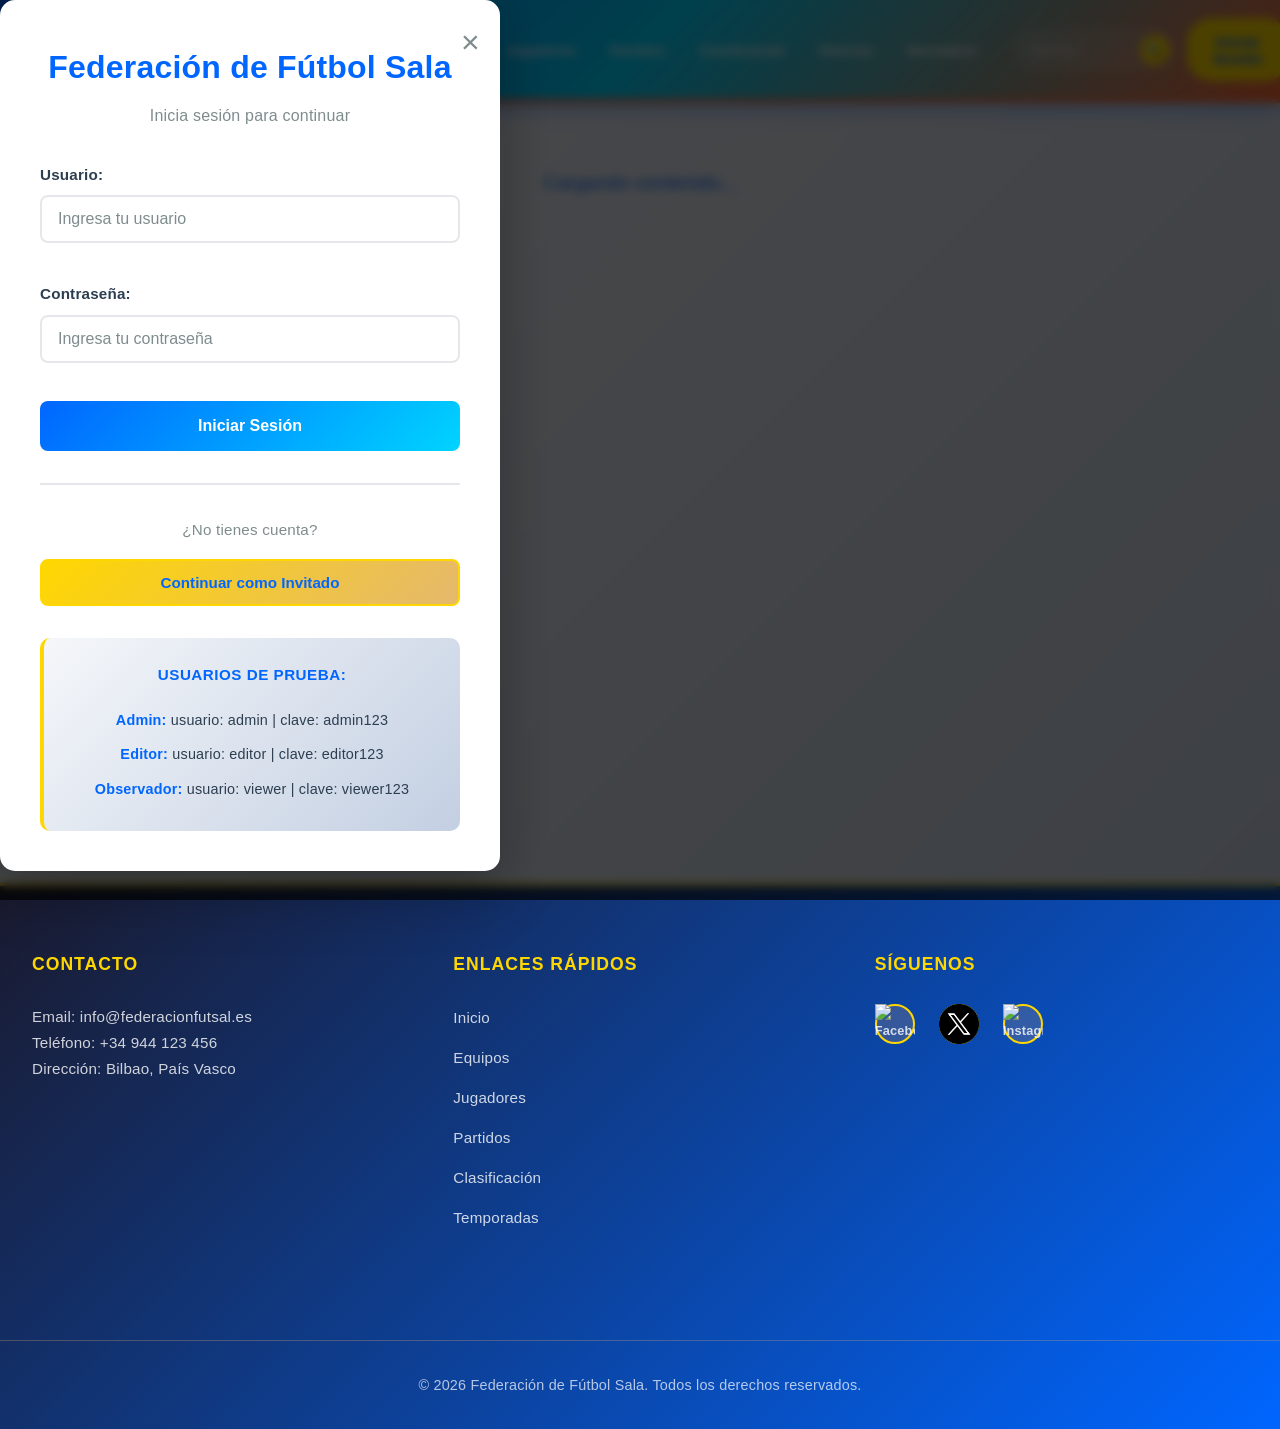
==== index.html @ 06aa0453 "Commit inicial" ====
<!DOCTYPE html>
<html lang="es">
<head>
    <meta charset="UTF-8">
    <meta name="viewport" content="width=device-width, initial-scale=1.0">
    <title>Federación de Fútbol Sala - Inicio</title>
    <link rel="stylesheet" href="css/styles.css">
    <link rel="shortcut icon" href="/logos/16891838-a25e-423f-b63e-de1f90c9bc01.png" type="image/x-icon">
    <script src="https://cdnjs.cloudflare.com/ajax/libs/jquery/3.6.0/jquery.min.js"></script>
    <script src="js/auth.js"></script>
</head>
<body>
    <header id="main-header">
        <div class="header-container">
            <div class="logo-left">
                <img src="logos/16891838-a25e-423f-b63e-de1f90c9bc01.png" alt="Logo LNFS" class="lnfs-logo">
            </div>
            <div class="titulo-header">
                <h1>Federación FÚTSAL</h1>
            </div>
            <nav id="main-nav">
                <ul>
                    <li><a href="#" data-page="home" class="nav-link active">Inicio</a></li>
                    <li><a href="#" data-page="equipos" class="nav-link">Equipos</a></li>
                    <li><a href="#" data-page="jugadores" class="nav-link">Jugadores</a></li>
                    <li><a href="#" data-page="partidos" class="nav-link">Partidos</a></li>
                    <li><a href="#" data-page="clasificacion" class="nav-link">Clasificación</a></li>
                    <li><a href="#" data-page="noticias" class="nav-link">Noticias</a></li>
                    <li><a href="#" data-page="normativa" class="nav-link">Normativa</a></li>
                </ul>
            </nav>
            
            <!-- Barra de búsqueda -->
            <div class="search-bar">
                <input type="text" placeholder="Buscar..." id="search-input">
                <button type="button" id="search-btn">🔍</button>
            </div>

            <!-- Dropdown de usuario y sesión -->
            <div class="user-dropdown" id="user-dropdown" style="display: none;">
                <button type="button" class="user-dropdown-toggle" id="user-dropdown-toggle">
                    <span class="user-icon">👤</span>
                    <span class="user-name-header" id="user-name-header"></span>
                    <span class="dropdown-arrow">▼</span>
                </button>
                <div class="user-dropdown-menu" id="user-dropdown-menu">
                    <div class="dropdown-user-info">
                        <div class="user-name-dropdown" id="user-name-dropdown"></div>
                        <div class="user-role-dropdown" id="user-role-dropdown"></div>
                        <div class="current-season-dropdown" id="current-season-dropdown"></div>
                    </div>
                    <div class="dropdown-divider"></div>
                    <button type="button" class="dropdown-option" id="change-user-btn">
                        <span class="option-icon">🔄</span> Cambiar Usuario
                    </button>
                    <button type="button" class="dropdown-option logout-option" id="logout-btn">
                        <span class="option-icon">🚪</span> Cerrar Sesión
                    </button>
                </div>
            </div>

            <!-- Botón de Login si no hay sesión -->
            <button type="button" class="login-btn" id="login-btn-header" style="display: none;">
                Iniciar Sesión
            </button>
            
            <!-- Botón del menú móvil (hamburguesa) -->
            <button class="mobile-menu-btn" id="mobile-menu-toggle">
                <span></span>
                <span></span>
                <span></span>
            </button>
        </div>
    </header>

    <!-- Modal de Login -->
    <div id="login-modal" class="modal">
        <div class="modal-content login-modal-content">
            <span class="close-modal" id="close-login">&times;</span>
            <div class="login-container">
                <div class="login-header">
                    <h2>Federación de Fútbol Sala</h2>
                    <p>Inicia sesión para continuar</p>
                </div>

                <!-- Formulario de Login -->
                <form id="login-form" class="login-form">
                    <div class="form-group">
                        <label for="username">Usuario:</label>
                        <input type="text" id="username" name="username" required placeholder="Ingresa tu usuario">
                    </div>

                    <div class="form-group">
                        <label for="password">Contraseña:</label>
                        <input type="password" id="password" name="password" required placeholder="Ingresa tu contraseña">
                    </div>

                    <button type="submit" class="btn-login-submit">Iniciar Sesión</button>
                </form>

                <!-- Botón de Invitado -->
                <div class="guest-section">
                    <p>¿No tienes cuenta?</p>
                    <button type="button" class="btn-guest" id="btn-guest">Continuar como Invitado</button>
                </div>

                <!-- Información de usuarios de prueba -->
                <div class="demo-info">
                    <h4>Usuarios de Prueba:</h4>
                    <ul>
                        <li><strong>Admin:</strong> usuario: admin | clave: admin123</li>
                        <li><strong>Editor:</strong> usuario: editor | clave: editor123</li>
                        <li><strong>Observador:</strong> usuario: viewer | clave: viewer123</li>
                    </ul>
                </div>
            </div>
        </div>
    </div>

    <!-- Modal de resultados de búsqueda -->
    <div id="search-modal" class="modal">
        <div class="modal-content search-results-modal">
            <span class="close-modal">&times;</span>
            <h2>Resultados de búsqueda</h2>
            <div id="search-results"></div>
        </div>
    </div>

    <!-- Contenedor principal donde se carga el contenido dinámico -->
    <main id="content-area">
        <div class="loading">Cargando contenido...</div>
    </main>

    <!-- Botón para volver a arriba -->
    <button id="back-to-top" class="back-to-top" title="Volver arriba">
        ↑
    </button>
    <footer id="main-footer">
        <div class="footer-container">
            <div class="footer-section">
                <h3>Contacto</h3>
                <p>Email: info@federacionfutsal.es</p>
                <p>Teléfono: +34 944 123 456</p>
                <p>Dirección: Bilbao, País Vasco</p>
            </div>
            <div class="footer-section">
                <h3>Enlaces Rápidos</h3>
                <ul>
                    <li><a href="#" data-page="home" class="footer-link">Inicio</a></li>
                    <li><a href="#" data-page="equipos" class="footer-link">Equipos</a></li>
                    <li><a href="#" data-page="jugadores" class="footer-link">Jugadores</a></li>
                    <li><a href="#" data-page="partidos" class="footer-link">Partidos</a></li>
                    <li><a href="#" data-page="clasificacion" class="footer-link">Clasificación</a></li>
                    <li><a href="#" data-page="temporadas" class="footer-link">Temporadas</a></li>
                </ul>
            </div>
            <div class="footer-section">
                <h3>Síguenos</h3>
                <div class="social-links">
                    <a href="https://facebook.com" target="_blank" aria-label="Facebook"><img src="logos/facebook-logo.png" alt="Facebook"></a>
                    <a href="https://twitter.com" target="_blank" aria-label="Twitter"><img src="logos/1707222563twitter-logo-png.png" alt="Twitter"></a>
                    <a href="https://www.instagram.com/" target="_blank" aria-label="Instagram"><img src="logos/R.png" alt="Instagram"></a>
                </div>
            </div>
        </div>
        <div class="footer-bottom">
            <p>&copy; 2026 Federación de Fútbol Sala. Todos los derechos reservados.</p>
        </div>
    </footer>
    <script src="js/main.js"></script>
</body>
</html>
---- css/styles.css ----
﻿/* ==========================================================================
   ESTILOS PRINCIPALES - FEDERACION DE FUTBOL SALA
   Archivo CSS con diseño responsive usando Grid, Flexbox y variables CSS
   ========================================================================== */

/* Botones de estado para partidos - usamos !important para sobreescribir estilos inline */
.btn-proximo {
    cursor: pointer;
    background: #007bff !important;
    color: #fff !important;
    border: none;
    border-radius: 20px;
    padding: 0.2em 1em;
    font-size: 1em;
    font-weight: 500;
    box-shadow: 0 1px 4px rgba(0,123,255,0.18);
    transition: background 0.18s, box-shadow 0.18s, transform 0.09s;
    outline: none;
}
.btn-proximo:hover, .btn-proximo:focus {
    background: #0056b3 !important;
    box-shadow: 0 2px 8px rgba(0,123,255,0.28);
    transform: scale(1.04);
}
.btn-finalizado {
    cursor: pointer;
    background: #28a745;
    color: #fff;
    border: none;
    border-radius: 20px;
    padding: 0.2em 1em;
    font-size: 1em;
    font-weight: 500;
    box-shadow: 0 1px 4px rgba(40,167,69,0.18);
    transition: background 0.18s, box-shadow 0.18s, transform 0.09s;
    outline: none;
}
.btn-finalizado:hover, .btn-finalizado:focus {
    background: #218838;
    box-shadow: 0 2px 8px rgba(40,167,69,0.28);
    transform: scale(1.04);
}
/* Estilos para Partidos */
.matches-list { 
    max-width: 900px; 
    margin: 0 auto; 
}
.match-item { 
    border: 1px solid #e6e6e6; 
    padding: 1rem; 
    margin-bottom: 1rem; 
    border-radius: 6px; 
    background: white; 
    transition: all 0.3s ease; 
}
.match-item:hover { 
    box-shadow: 0 2px 8px rgba(10, 58, 82, 0.1); 
}
.match-teams { 
    display: flex; 
    align-items: center; 
    font-weight: 700; 
    gap: 1rem; 
}
.team-left { 
    flex: 1; 
    text-align: left; 
}
.team-right { 
    flex: 1; 
    text-align: right; 
}
.match-score { 
    width: 110px; 
    display: flex; 
    justify-content: center; 
    align-items: center; 
    gap: 8px; 
    font-size: 1.2rem; 
}
.match-score .score-number { 
    display: inline-block; 
    min-width: 30px; 
    text-align: center; 
}
.match-score .score-sep { 
    color: #999; 
}
.match-date { 
    color: #666; 
    margin-right: 0.5rem; 
}
.match-meta { 
    margin-top: 0.5rem; 
    color: #444; 
}
/* ===== RESET Y CONFIGURACION BASICA ===== */
/* Reset universal para que todos los navegadores partan del mismo punto */
* {
    margin: 0;
    padding: 0;
    box-sizing: border-box;
}

/* 
   Variables CSS (Custom Properties)
   Centralizamos aqui todos los colores y sombras para mantener consistencia
   Si queremos cambiar el tema, solo tocamos aqui
*/
:root {
    /* Colores principales de la marca - más vivos y vibrantes */
    --primary-color: #0066FF;
    --secondary-color: #00D4FF;
    --accent-color: #FF6B35;
    --success-color: #00E676;
    --danger-color: #FF1744;
    --warning-color: #FFC400;
    --dark-bg: #1a1a2e;
    --light-bg: linear-gradient(135deg, #f5f7fa 0%, #c3cfe2 100%);
    --text-dark: #2c3e50;
    --text-light: #ffffff;
    --text-muted: #7f8c8d;
    --card-bg: #ffffff;
    --border-color: #e5e7eb;
    --gold: #FFD700;
    --silver: #C0C0C0;
    --bronze: #CD7F32;
    
    /* Sombras predefinidas - de menor a mayor intensidad */
    --shadow: 0 1px 3px 0 rgba(0, 0, 0, 0.1), 0 1px 2px 0 rgba(0, 0, 0, 0.06);
    --shadow-md: 0 4px 6px -1px rgba(0, 0, 0, 0.1), 0 2px 4px -1px rgba(0, 0, 0, 0.06);
    --shadow-lg: 0 10px 15px -3px rgba(0, 0, 0, 0.1), 0 4px 6px -2px rgba(0, 0, 0, 0.05);
    --shadow-hover: 0 20px 25px -5px rgba(0, 0, 0, 0.12), 0 10px 10px -5px rgba(0, 0, 0, 0.06);
}

html {
    scroll-behavior: smooth;
}

body {
    font-family: 'Segoe UI', 'Roboto', 'Oxygen', 'Ubuntu', 'Cantarell', sans-serif;
    line-height: 1.7;
    color: var(--text-dark);
    background: linear-gradient(135deg, #f5f7fa 0%, #c3cfe2 100%);
    letter-spacing: 0.2px;
    -webkit-font-smoothing: antialiased;
    -moz-osx-font-smoothing: grayscale;
}

/* ===== ENCABEZADO ===== */
#main-header {
    background: linear-gradient(135deg, #0066FF 0%, #00D4FF 50%, #FF6B35 100%);
    color: var(--text-light);
    box-shadow: 0 4px 20px rgba(0, 102, 255, 0.4);
    position: sticky;
    top: 0;
    z-index: 1000;
    border-bottom: 4px solid var(--accent-color);
}

#main-nav{
    margin-left: auto;
}

.header-container {
    max-width: 1400px;
    margin: 0 auto;
    padding: 0.6rem 1.5rem;
    display: flex;
    justify-content: flex-start;
    align-items: center;
    gap: 0.8rem;
}

.logo-left {
    display: flex;
    align-items: center;
    flex-shrink: 0;
}

.lnfs-logo {
    height: 80px;
    width: auto;
    filter: drop-shadow(0 2px 4px rgba(0, 0, 0, 0.2));
}

.logo {
    display: flex;
    align-items: center;
    gap: 1rem;
    text-decoration: none;
    color: var(--text-light);
}

.logo img {
    height: 50px;
    width: auto;
    filter: drop-shadow(0 2px 4px rgba(0, 0, 0, 0.2));
}

.logo h1 {
    font-size: 1.3rem;
    font-weight: 700;
    letter-spacing: -0.5px;
    text-shadow: 0 2px 4px rgba(0, 0, 0, 0.2);
}

.titulo-header {
    display: flex;
    align-items: center;
    flex-shrink: 0;
    margin-right: 1rem;
}

.titulo-header h1 {
    font-size: 1.2rem;
    font-weight: 700;
    margin: 0;
    text-shadow: 0 2px 4px rgba(0, 0, 0, 0.2);
}

/* Navegación principal */
#main-nav ul {
    display: flex;
    list-style: none;
    gap: 0.3rem;
}

#main-nav a {
    color: var(--text-light);
    text-decoration: none;
    font-weight: 600;
    padding: 0.5rem 0.9rem;
    border-radius: 6px;
    transition: all 0.3s ease;
    position: relative;
    font-size: 0.85rem;
}

#main-nav a:hover,
#main-nav a.active {
    background-color: rgba(255, 255, 255, 0.15);
}

/* 
   Menu hamburguesa para moviles
   Por defecto esta oculto (display: none) y se muestra en responsive
   Cuando esta activo, las 3 lineas se transforman en una X
*/
.mobile-menu-btn {
    display: none;
    flex-direction: column;
    gap: 5px;
    background: none;
    border: none;
    cursor: pointer;
    padding: 8px;
}

.mobile-menu-btn span {
    width: 25px;
    height: 3px;
    background-color: var(--text-light);
    transition: all 0.3s ease;
    border-radius: 2px;
}

/* Animacion para convertir las 3 lineas en X cuando se activa */
.mobile-menu-btn.active span:nth-child(1) {
    transform: rotate(45deg) translate(8px, 8px);
}

.mobile-menu-btn.active span:nth-child(2) {
    opacity: 0;
}

.mobile-menu-btn.active span:nth-child(3) {
    transform: rotate(-45deg) translate(7px, -7px);
}

/* ===== CONTENIDO PRINCIPAL ===== */
#content-area {
    min-height: calc(100vh - 200px);
    max-width: 1400px;
    padding: 0 2rem;
    margin: 0 auto;
}

.loading {
    text-align: center;
    padding: 4rem;
    font-size: 1.2rem;
    color: var(--primary-color);
}

/* ===== TARJETAS===== */
.card {
    background-color: var(--card-bg);
    border-radius: 10px;
    box-shadow: var(--shadow-md);
    padding: 2rem;
    transition: all 0.3s cubic-bezier(0.4, 0, 0.2, 1);
    border: 1px solid var(--border-color);
    border-top: 4px solid var(--gold);
    position: relative;
    overflow: hidden;
}

.card::before {
    content: '';
    position: absolute;
    top: 0;
    left: 0;
    width: 100%;
    height: 100%;
    background: linear-gradient(135deg, rgba(212, 165, 116, 0.05), transparent);
    pointer-events: none;
}

.card:hover {
    transform: translateY(-8px);
    box-shadow: var(--shadow-hover);
    border-top-color: var(--secondary-color);
}

.card h3 {
    font-size: 1.2rem;
    color: var(--primary-color);
    margin-bottom: 1rem;
    font-weight: 700;
}

.card p {
    color: var(--text-muted);
}

/* 
   Grid responsive para las tarjetas
   auto-fill + minmax hace que las columnas se ajusten automaticamente
   Si hay espacio, crea mas columnas; si no, las reduce a 1
*/
.cards-grid {
    display: grid;
    grid-template-columns: repeat(auto-fill, minmax(280px, 1fr));
    gap: 2.5rem;
    margin-top: 2.5rem;
}

/* ===== TABLAS ===== */
.table-container {
    overflow-x: auto;
    background-color: var(--card-bg);
    border-radius: 12px;
    box-shadow: var(--shadow-md);
    margin-top: 2.5rem;
    border: 1px solid var(--border-color);
}

table {
    width: 100%;
    border-collapse: collapse;
}

thead {
    background: linear-gradient(135deg, var(--primary-color) 0%, var(--secondary-color) 100%);
    color: var(--text-light);
}

th {
    padding: 1.2rem 1rem;
    text-align: left;
    font-weight: 700;
    font-size: 0.95rem;
    letter-spacing: 0.5px;
}

td {
    padding: 1rem;
    text-align: left;
    border-bottom: 1px solid var(--border-color);
}

tbody tr {
    transition: all 0.2s ease;
}

tbody tr:hover {
    background-color: var(--light-bg);
    transform: scale(1.01);
}

tbody tr:last-child td {
    border-bottom: none;
}

/* ===== PIE DE PÁGINA ===== */
#main-footer {
    background: linear-gradient(135deg, var(--dark-bg) 0%, var(--primary-color) 100%);
    color: var(--text-light);
    margin-top: 5rem;
    border-top: 3px solid var(--gold);
}

.footer-container {
    max-width: 1400px;
    margin: 0 auto;
    padding: 4rem 2rem;
    display: grid;
    grid-template-columns: repeat(auto-fit, minmax(280px, 1fr));
    gap: 3rem;
}

.footer-section h3 {
    margin-bottom: 1.5rem;
    color: var(--gold);
    font-size: 1.1rem;
    font-weight: 700;
    text-transform: uppercase;
    letter-spacing: 1px;
}

.footer-section ul {
    list-style: none;
}

.footer-section li {
    margin-bottom: 0.8rem;
}

.footer-section a {
    color: rgba(255, 255, 255, 0.8);
    text-decoration: none;
    transition: all 0.3s ease;
    font-size: 0.95rem;
}

.footer-section a:hover {
    color: var(--gold);
    transform: translateX(5px);
}

.footer-section p {
    color: rgba(255, 255, 255, 0.8);
    font-size: 0.95rem;
}

.social-links {
    display: flex;
    gap: 1.5rem;
    margin-top: 1.5rem;
}

.social-links a {
    display: inline-flex;
    align-items: center;
    justify-content: center;
    width: 40px;
    height: 40px;
    background-color: rgba(212, 165, 116, 0.2);
    border: 2px solid var(--gold);
    border-radius: 50%;
    transition: all 0.3s ease;
    font-weight: 700;
    font-size: 0.8rem;
}

.social-links a:hover {
    background-color: var(--gold);
    color: var(--primary-color);
    transform: translateY(-3px);
    box-shadow: 0 5px 15px rgba(212, 165, 116, 0.3);
}

.social-links img{
    width: 40px;
    height: 40px;
}

.footer-bottom {
    text-align: center;
    padding: 2rem;
    border-top: 1px solid rgba(212, 165, 116, 0.3);
    margin-top: 2rem;
    color: rgba(255, 255, 255, 0.7);
    font-size: 0.9rem;
}

/* ===== SECCIÓN HERO ===== */
.hero-section {
    background: linear-gradient(135deg, var(--primary-color) 0%, var(--secondary-color) 100%);
    color: var(--text-light);
    padding: 4rem 2rem;
    border-radius: 0;
    text-align: center;
    margin-bottom: 0;
    position: relative;
    overflow: hidden;
    box-shadow: 0 4px 20px rgba(0, 0, 0, 0.15);
}

.hero-section::before {
    content: '';
    position: absolute;
    top: 0;
    right: 0;
    width: 500px;
    height: 500px;
    background: radial-gradient(circle, rgba(255, 107, 53, 0.3) 0%, transparent 70%);
    border-radius: 50%;
    transform: translate(100px, -100px);
    animation: float 20s ease-in-out infinite;
}

.hero-section::after {
    content: '';
    position: absolute;
    bottom: 0;
    left: 0;
    width: 300px;
    height: 300px;
    background: radial-gradient(circle, rgba(0, 212, 255, 0.3) 0%, transparent 70%);
    border-radius: 50%;
    transform: translate(-50px, 100px);
    animation: float 25s ease-in-out infinite reverse;
}

.hero-section h2 {
    font-size: 3.2rem;
    margin-bottom: 1rem;
    font-weight: 800;
    position: relative;
    z-index: 1;
}

.hero-section p {
    font-size: 1.4rem;
    opacity: 0.95;
    max-width: 700px;
    margin: 0 auto;
    position: relative;
    z-index: 1;
    font-weight: 300;
}

@keyframes pulse {
    0%, 100% {
        transform: scale(1);
    }
    50% {
        transform: scale(1.05);
    }
}

@keyframes float {
    0%, 100% {
        transform: translateY(0) translateX(0);
    }
    50% {
        transform: translateY(-20px) translateX(20px);
    }
}

@keyframes float {
    0%, 100% {
        transform: translateY(0px);
    }
    50% {
        transform: translateY(20px);
    }
}

/* ===== RESPONSIVE - TABLETS (768px) ===== 
   Breakpoint principal para tablets y pantallas medianas
   Aqui cambiamos el menu horizontal por el menu hamburguesa desplegable
*/
@media (max-width: 768px) {
    .header-container {
        padding: 0.6rem 1rem;
    }
    
    .logo h1 {
        font-size: 1rem;
    }
    
    /* En tablets ya mostramos el boton hamburguesa */
    .mobile-menu-btn {
        display: flex;
    }
    
    /* 
       Menu desplegable: por defecto tiene max-height: 0 (oculto)
       Al añadir la clase .active desde JS, se expande a 400px
       El overflow: hidden evita que se vea el contenido antes de expandir
    */
    #main-nav {
        position: absolute;
        top: 100%;
        left: 0;
        right: 0;
        background: linear-gradient(135deg, var(--primary-color), var(--secondary-color));
        max-height: 0;
        overflow: hidden;
        transition: max-height 0.3s ease;
        box-shadow: var(--shadow-lg);
    }
    
    #main-nav.active {
        max-height: 400px;
    }
    
    #main-nav ul {
        flex-direction: column;
        gap: 0;
        padding: 1rem;
    }
    
    #main-nav a {
        display: block;
        padding: 1rem;
    }
    
    .cards-grid {
        grid-template-columns: repeat(auto-fill, minmax(250px, 1fr));
        gap: 1.5rem;
    }
    
    .hero-section {
        padding: 4rem 1.5rem;
    }
    
    .hero-section h2 {
        font-size: 2.2rem;
    }
    
    .hero-section p {
        font-size: 1.1rem;
    }
    
    #content-area {
        padding: 0 1rem;
        margin: 2rem auto;
    }
    
    .result-item {
        grid-template-columns: 1fr !important;
        gap: 1rem !important;
    }

    /* Altura del carrusel en tablets */
    .carousel-container {
        height: 300px;
    }
}

/* ===== RESPONSIVE - MOVILES (480px) ===== 
   para teléfonos pequeños
   Aqui forzamos una sola columna y reducimos tamaños de fuente
*/
@media (max-width: 480px) {
    .logo h1 {
        font-size: 1rem;
    }
    
    .hero-section {
        padding: 3rem 1rem;
        margin-bottom: 2rem;
    }
    
    .hero-section h2 {
        font-size: 1.8rem;
    }
    
    .hero-section p {
        font-size: 1rem;
    }
    
    /* En movil forzamos 1 sola columna */
    .cards-grid {
        grid-template-columns: 1fr;
        gap: 1.5rem;
    }
    
    .footer-container {
        grid-template-columns: 1fr;
        padding: 2rem 1rem;
        gap: 2rem;
    }
    
    .table-container {
        overflow-x: auto;
    }
    
    th, td {
        padding: 0.8rem 0.5rem;
        font-size: 0.9rem;
    }

    /* Altura del carrusel en móviles */
    .carousel-container {
        height: 220px;
    }
}

/* ===== TARJETAS DE EQUIPOS ===== 
   Usamos flexbox con flex-direction: column para que el boton
   siempre quede abajo aunque el contenido varie en altura
*/
.team-card {
    background: var(--card-bg);
    border-radius: 10px;
    padding: 1.5rem;
    box-shadow: var(--shadow-md);
    transition: all 0.3s ease;
    display: flex;
    flex-direction: column;
    border: 1px solid var(--border-color);
    position: relative;
    overflow: hidden;
}

.team-card::before {
    content: '';
    position: absolute;
    top: 0;
    left: 0;
    right: 0;
    height: 5px;
    background: linear-gradient(90deg, var(--gold), var(--secondary-color));
}

.team-card:hover {
    transform: translateY(-8px);
    box-shadow: var(--shadow-hover);
}

.team-logo {
    width: 100%;
    height: 180px;
    object-fit: contain;
    margin-bottom: 1.5rem;
    background: linear-gradient(135deg, var(--light-bg), #f9fafb);
    border-radius: 8px;
    padding: 1rem;
    transition: transform 0.3s ease;
}

.team-card:hover .team-logo {
    transform: scale(1.05);
}

.team-name {
    margin: 0.5rem 0 0.8rem;
    font-size: 1.4rem;
    color: var(--primary-color);
    font-weight: 700;
}

.team-city {
    color: var(--text-muted);
    margin-bottom: 1.5rem;
    font-size: 0.95rem;
}

.team-info {
    flex: 1;
    margin-bottom: 1.5rem;
    padding: 1rem;
    background: linear-gradient(135deg, rgba(212, 165, 116, 0.05), transparent);
    border-radius: 8px;
    font-size: 0.9rem;
    color: var(--text-muted);
    border-left: 3px solid var(--gold);
}

.ver-jugadores-btn {
    margin-top: auto;
    padding: 0.8rem 1.5rem;
    background: linear-gradient(135deg, var(--primary-color), var(--secondary-color));
    color: white;
    border: none;
    border-radius: 8px;
    cursor: pointer;
    font-weight: 600;
    transition: all 0.3s ease;
    font-size: 0.95rem;
}

.ver-jugadores-btn:hover {
    transform: translateY(-2px);
    box-shadow: 0 8px 12px rgba(10, 58, 82, 0.3);
}

.ver-jugadores-btn:active {
    transform: scale(0.98);
}

/* ===== TARJETAS DE JUGADORES ===== */
.player-card {
    background: var(--card-bg);
    border-radius: 10px;
    padding: 1.5rem;
    box-shadow: var(--shadow-md);
    transition: all 0.3s ease;
    display: flex;
    flex-direction: column;
    position: relative;
    border: 1px solid var(--border-color);
    overflow: hidden;
}

.player-card::before {
    content: '';
    position: absolute;
    top: 0;
    left: 0;
    right: 0;
    height: 5px;
    background: linear-gradient(90deg, var(--gold), var(--warning-color));
}

.player-card:hover {
    transform: translateY(-8px);
    box-shadow: var(--shadow-hover);
}

.player-photo {
    width: 100%;
    height: 180px;
    object-fit: cover;
    border-radius: 8px;
    margin-bottom: 1.5rem;
}

.player-dorsal {
    position: absolute;
    top: 1rem;
    right: 1rem;
    background: linear-gradient(135deg, var(--gold), #e5b86d);
    color: var(--primary-color);
    width: 50px;
    height: 50px;
    display: flex;
    align-items: center;
    justify-content: center;
    border-radius: 8px;
    font-weight: bold;
    font-size: 1.3rem;
    box-shadow: var(--shadow-md);
    border: 2px solid white;
}

.player-name {
    margin: 0.5rem 0 0.5rem;
    font-size: 1.3rem;
    color: var(--primary-color);
    font-weight: 700;
}

.player-position {
    color: var(--gold);
    font-weight: 600;
    margin-bottom: 1rem;
    font-size: 0.95rem;
    text-transform: uppercase;
    letter-spacing: 0.5px;
}

.player-info {
    flex: 1;
    font-size: 0.9rem;
    color: var(--text-muted);
}

.player-info p {
    margin: 0.6rem 0;
    display: flex;
    justify-content: space-between;
    padding: 0.5rem 0;
    border-bottom: 1px solid var(--border-color);
}

.player-info p strong {
    color: var(--primary-color);
}

.player-info p:last-child {
    border-bottom: none;
}

.player-active,
.player-inactive {
    display: contents;
    padding: 0.4rem 0.8rem;
    border-radius: 6px;
    font-size: 0.85rem;
    font-weight: 600;
    margin-top: 1rem;
    text-align: center;
    width: 100%;
}

.player-active {
    background: linear-gradient(135deg, rgba(46, 204, 113, 0.1), rgba(46, 204, 113, 0.05));
    color: #27ae60;
    border: 1px solid rgba(46, 204, 113, 0.3);
}

.player-inactive {
    background: linear-gradient(135deg, rgba(231, 76, 60, 0.1), rgba(231, 76, 60, 0.05));
    color: #c0392b;
    border: 1px solid rgba(231, 76, 60, 0.3);
}

/* ===== TARJETAS DE TEMPORADAS ===== */
.season-card {
    background: var(--card-bg);
    border-left: 5px solid var(--gold);
    border-radius: 10px;
    padding: 2rem;
    display: flex;
    flex-direction: column;
    box-shadow: var(--shadow-md);
    transition: all 0.3s ease;
    border: 1px solid var(--border-color);
    border-left: 5px solid var(--gold);
    position: relative;
    overflow: hidden;
}

.season-card::before {
    content: '';
    position: absolute;
    top: 0;
    left: 0;
    right: 0;
    height: 2px;
    background: linear-gradient(90deg, var(--gold), transparent);
}

.season-card:hover {
    transform: translateY(-8px);
    box-shadow: var(--shadow-hover);
}

.season-name {
    font-size: 1.6rem;
    font-weight: 700;
    color: var(--primary-color);
    margin-bottom: 0.5rem;
}

.season-year {
    color: var(--text-muted);
    font-size: 0.95rem;
    margin-bottom: 1rem;
}

.season-status {
    display: flex;
    gap: 0.8rem;
    margin-bottom: 1.5rem;
    flex-wrap: wrap;
}

.season-open,
.season-closed,
.season-pending {
    color: white;
    padding: 0.5rem 1.2rem;
    border-radius: 20px;
    font-weight: 600;
    font-size: 0.85rem;
    display: inline-block;
}

.season-open {
    background: linear-gradient(135deg, var(--success-color), #27ae60);
}

.season-closed {
    background: linear-gradient(135deg, var(--danger-color), #c0392b);
}

.season-pending {
    background: linear-gradient(135deg, var(--warning-color), #e8860d);
}

.season-info {
    flex: 1;
    margin-bottom: 1.5rem;
}

.season-info p {
    margin: 0.8rem 0;
    color: var(--text-muted);
    font-size: 0.95rem;
}

.season-info strong {
    color: var(--primary-color);
    font-weight: 700;
}

.btn-detalles {
    background: linear-gradient(135deg, var(--primary-color), var(--secondary-color));
    color: white;
    border: none;
    padding: 0.8rem 1.5rem;
    border-radius: 8px;
    cursor: pointer;
    font-weight: 600;
    transition: all 0.3s ease;
    align-self: flex-start;
}

.btn-detalles:hover {
    transform: translateY(-2px);
    box-shadow: 0 8px 12px rgba(10, 58, 82, 0.3);
}

.season-stats {
    display: flex;
    gap: 0.8rem;
    margin-top: 1rem;
    flex-wrap: wrap;
}

.stat-badge {
    display: inline-block;
    padding: 0.5rem 1rem;
    border-radius: 8px;
    font-size: 0.85rem;
    font-weight: 600;
    color: white;
}

.stat-played {
    background: linear-gradient(135deg, var(--success-color), #27ae60);
}

.stat-pending {
    background: linear-gradient(135deg, var(--warning-color), #e8860d);
}

.stat-total {
    background: linear-gradient(135deg, var(--primary-color), var(--secondary-color));
}

.season-teams {
    margin-top: 1.5rem;
    padding-top: 1.5rem;
    border-top: 1px solid var(--border-color);
}

.season-teams p {
    margin-bottom: 0.8rem;
    color: var(--primary-color);
    font-size: 0.95rem;
    font-weight: 600;
}

.teams-list {
    list-style: none;
    padding: 0;
}

.teams-list li {
    padding: 0.6rem 0 0.6rem 1rem;
    color: var(--text-muted);
    font-size: 0.9rem;
    border-left: 3px solid var(--gold);
    transition: all 0.2s ease;
}

.teams-list li:hover {
    color: var(--primary-color);
    border-left-color: var(--secondary-color);
    transform: translateX(5px);
}

.team-city {
    color: var(--text-muted);
    font-size: 0.85rem;
}

/* ===== UTILITARIOS ===== */
.text-center {
    text-align: center;
}

.mb-2 {
    margin-bottom: 2rem;
}

.mt-2 {
    margin-top: 2rem;
}

/* ===== PÁGINA DE INICIO ===== */
.stat-number {
    font-size: 3rem;
    font-weight: 600;
    color: var(--primary-color);
    margin: 1rem 0;
}

.info-section h2,
.latest-results h2,
.quick-access h2 {
    color: var(--primary-color);
    font-size: 2.2rem;
    margin-bottom: 1.5rem;
    font-weight: 800;
    position: relative;
    display: inline-block;
}

.info-section h2::before,
.latest-results h2::before,
.quick-access h2::before {
    content: '';
    display: block;
    width: 80px;
    height: 4px;
    background: linear-gradient(90deg, var(--gold), var(--secondary-color));
    border-radius: 2px;
    margin-bottom: 1rem;
}

.info-section,
.latest-results,
.quick-access {
    margin: 3rem 0;
}

/* Botones */
button {
    cursor: pointer;
    transition: all 0.3s ease;
}

button:active {
    transform: scale(0.98);
}

/* Mensajes de error */
.error-message {
    text-align: center;
    padding: 3rem;
    background: linear-gradient(135deg, #fee2e2, #fecaca);
    border-radius: 12px;
    color: #991b1b;
    border: 1px solid #fecaca;
    box-shadow: var(--shadow-md);
}

.error-message h2 {
    margin-bottom: 1rem;
    font-size: 1.8rem;
}

/* 
   Animaciones CSS
   pulse: para el indicador de carga (efecto de latido)
   slideInUp: las tarjetas aparecen subiendo desde abajo
   fadeIn: aparicion suave generica
*/
@keyframes pulse {
    0%, 100% {
        opacity: 1;
    }
    50% {
        opacity: 0.6;
    }
}

@keyframes slideInUp {
    from {
        opacity: 0;
        transform: translateY(30px);
    }
    to {
        opacity: 1;
        transform: translateY(0);
    }
}

@keyframes fadeIn {
    from {
        opacity: 0;
    }
    to {
        opacity: 1;
    }
}

/* Aplicamos las animaciones a los elementos */
.loading {
    animation: pulse 1.5s ease-in-out infinite;
}

.card {
    animation: slideInUp 0.5s ease-out;
}

/* ===== RESULTADOS MEJORADOS ===== */
.results-subtitle {
    font-size: 1.4rem;
    font-weight: 700;
    color: var(--primary-color);
    margin: 2.5rem 0 1.5rem 0;
    text-align: left;
    text-transform: uppercase;
    letter-spacing: 1px;
}

.results-list {
    display: flex;
    flex-direction: column;
    gap: 1.5rem;
}

.result-item {
    display: grid;
    grid-template-columns: 2fr 1fr 2fr 1fr auto;
    gap: 1.2rem;
    align-items: center;
    background: var(--card-bg);
    border-radius: 10px;
    padding: 1.5rem;
    box-shadow: var(--shadow-md);
    transition: all 0.3s ease;
    border-left: 5px solid var(--gold);
    border: 1px solid var(--border-color);
    border-left: 5px solid var(--gold);
    position: relative;
}

.result-item::before {
    content: '';
    position: absolute;
    top: 0;
    left: 0;
    right: 0;
    height: 2px;
    background: linear-gradient(90deg, var(--gold), transparent);
    border-radius: 10px 10px 0 0;
}

.result-item:hover {
    box-shadow: var(--shadow-hover);
    transform: translateY(-4px);
}

.result-team-left,
.result-team-right {
    display: flex;
    flex-direction: column;
    align-items: flex-start;
    gap: 0.5rem;
}

.result-team-left h4,
.result-team-right h4 {
    font-size: 1.1rem;
    font-weight: 700;
    color: var(--primary-color);
    margin: 0;
}

.result-team-right h4 {
    text-align: right;
    align-self: flex-end;
}

.team-badge {
    font-size: 0.75rem;
    background: linear-gradient(135deg, rgba(212, 165, 116, 0.1), rgba(212, 165, 116, 0.05));
    color: var(--primary-color);
    padding: 0.3rem 0.8rem;
    border-radius: 12px;
    font-weight: 600;
    border: 1px solid rgba(212, 165, 116, 0.3);
}

.result-score {
    display: flex;
    flex-direction: column;
    align-items: center;
    gap: 0.3rem;
    text-align: center;
}

.score-number {
    font-size: 2.8rem;
    font-weight: 800;
    color: var(--primary-color);
    line-height: 1;
}

.score-separator {
    font-size: 1rem;
    color: var(--text-muted);
    margin: 0.2rem 0;
}

.score-vs {
    font-size: 0.8rem;
    color: var(--text-muted);
    font-weight: 600;
    letter-spacing: 1px;
    text-transform: uppercase;
}

.result-date {
    display: flex;
    justify-content: center;
}

.date-badge {
    background: linear-gradient(135deg, var(--gold), #e5b86d);
    color: white;
    padding: 0.6rem 1.2rem;
    border-radius: 8px;
    font-size: 0.9rem;
    font-weight: 700;
    min-width: 80px;
    text-align: center;
    box-shadow: 0 4px 8px rgba(212, 165, 116, 0.3);
}

.result-status {
    display: flex;
    justify-content: flex-end;
}

.match-status {
    padding: 0.6rem 1.2rem;
    border-radius: 8px;
    font-weight: 700;
    font-size: 0.9rem;
    min-width: 120px;
    text-align: center;
    text-transform: uppercase;
    letter-spacing: 0.5px;
}

.match-status.jugado {
    background: linear-gradient(135deg, var(--success-color), #27ae60);
    color: white;
    box-shadow: 0 4px 8px rgba(46, 204, 113, 0.3);
}

.match-status.pendiente {
    background: linear-gradient(135deg, var(--warning-color), #e8860d);
    color: white;
    box-shadow: 0 4px 8px rgba(243, 156, 18, 0.3);
}/* Boton Back to Top */
.back-to-top {
    position: fixed;
    bottom: 30px;
    right: 30px;
    width: 60px;
    height: 60px;
    background: linear-gradient(135deg, var(--gold), #e6b887);
    color: var(--primary-color);
    border: 2px solid var(--primary-color);
    border-radius: 50%;
    font-size: 24px;
    font-weight: bold;
    cursor: pointer;
    display: none;
    align-items: center;
    justify-content: center;
    transition: all 0.3s ease;
    box-shadow: 0 4px 12px rgba(212, 165, 116, 0.4);
    z-index: 99;
}

.back-to-top:hover {
    background: linear-gradient(135deg, #e6b887, var(--gold));
    transform: translateY(-5px);
    box-shadow: 0 6px 16px rgba(212, 165, 116, 0.6);
}

.back-to-top:active {
    transform: translateY(-2px);
}

.back-to-top.show {
    display: flex;
}

/* Responsive para móvil */
@media (max-width: 768px) {
    .back-to-top {
        bottom: 20px;
        right: 20px;
        width: 40px;
        height: 40px;
        font-size: 20px;
    }
}


/* Estilos para Partidos */
.matches-list { 
    max-width: 900px; 
    margin: 0 auto; 
}
.match-item { 
    border: 1px solid #e6e6e6; 
    padding: 1rem; 
    margin-bottom: 1rem; 
    border-radius: 6px; 
    background: white; 
    transition: all 0.3s ease; 
}
.match-item:hover { 
    box-shadow: 0 2px 8px rgba(10, 58, 82, 0.1); 
}
.match-teams { 
    display: flex; 
    align-items: center;
    font-weight: 700;
    gap: 1rem;     
}
.team-left { 
    flex: 1; 
    text-align: left; 
}
.team-right { 
    flex: 1; 
    text-align: right; 
}
.match-score { 
    width: 110px; 
    display: flex; 
    justify-content: center; 
    align-items: center;
    gap: 8px; 
    font-size: 1.2rem; 
}
.match-score .score-number {
    display: inline-block;
    min-width: 30px; 
    text-align: center; 
}
.match-score .score-sep { 
    color: #999; 
}
.match-date { 
    color: #666; 
    margin-right: 0.5rem; 
}
.match-meta { 
    margin-top: 0.5rem; 
    color: #444; 
}

/* ===== CARRUSEL DE NOTICIAS ===== 
   Sección con carrusel automático para mostrar noticias destacadas
   Incluye botones de navegación prev/next y captions informativos
*/

/* Contenedor principal del carrusel - ocupa 100% del ancho */
.carousel-container {
    position: relative;
    width: 100%;
    margin: 0;
    height: 420px;
}

/* Estilos para cada slide del carrusel - por defecto oculto */
.carousel-slide {
    display: none;
    position: relative;
    height: 100%;
}

/* Mostrar el slide activo */
.carousel-slide.active {
    display: block;
}

/* Imagen del carrusel - altura reducida y fotos mejor centradas */
.carousel-slide img {
    width: 100%;
    height: 100%;
    object-fit: contain;
    display: block;
    background: #f0f0f0;
}

/* Caption/Pie de imagen - posicionado en la parte inferior */
.carousel-caption {
    position: absolute;
    bottom: 18px;
    left: 0;
    right: 0;
    background: rgba(0, 0, 0, 0.5);
    color: #fff;
    padding: 1rem;
    font-size: 1.1rem;
}

/* Texto de fecha en el caption con color dorado */
.carousel-caption span {
    font-size: 0.95rem;
    color: #ffd700;
}

/* Botones de navegación (prev/next) del carrusel */
.carousel-btn {
    position: absolute;
    top: 50%;
    transform: translateY(-50%);
    background: rgba(0, 0, 0, 0.4);
    color: #fff;
    border: none;
    border-radius: 50%;
    width: 36px;
    height: 36px;
    font-size: 1.5rem;
    cursor: pointer;
    transition: all 0.3s ease;
    z-index: 10;
}

/* Botón anterior - posicionado a la izquierda */
.carousel-btn.prev {
    left: 10px;
}

/* Botón siguiente - posicionado a la derecha */
.carousel-btn.next {
    right: 10px;
}

/* Efecto hover en los botones del carrusel */
.carousel-btn:hover {
    background: rgba(0, 0, 0, 0.7);
    transform: translateY(-50%) scale(1.1);
}

/* ==========================================================================
   NUEVAS SECCIONES - BUSCADOR, LOGIN, NOTICIAS, NORMATIVA, GOLEADORES
   ========================================================================== */

/* ===== BARRA DE BÚSQUEDA ===== */
.search-bar {
    display: flex;
    align-items: center;
    background: rgba(255, 255, 255, 0.1);
    border-radius: 25px;
    padding: 0.2rem;
    margin-left: 0.8rem;
    border: 1px solid rgba(255, 255, 255, 0.2);
    transition: all 0.3s ease;
}

.search-bar:focus-within {
    background: rgba(255, 255, 255, 0.2);
    border-color: var(--gold);
}

.search-bar input {
    background: transparent;
    border: none;
    color: var(--text-light);
    padding: 0.4rem 0.8rem;
    width: 120px;
    font-size: 0.85rem;
    outline: none;
}

.search-bar input::placeholder {
    color: rgba(255, 255, 255, 0.7);
}

.search-bar button {
    background: var(--gold);
    border: none;
    border-radius: 50%;
    width: 30px;
    height: 30px;
    cursor: pointer;
    transition: all 0.3s ease;
    display: flex;
    align-items: center;
    justify-content: center;
    font-size: 0.85rem;
}

.search-bar button:hover {
    background: #c49565;
    transform: scale(1.05);
}

/* ===== MODAL STYLES ===== */
.modal {
    display: none;
    position: fixed;
    top: 0;
    left: 0;
    width: 100%;
    height: 100%;
    background: rgba(0, 0, 0, 0.7);
    z-index: 2000;
    justify-content: center;
    align-items: center;
    backdrop-filter: blur(5px);
}

.modal.active {
    display: flex;
}

.modal-content {
    background: var(--card-bg);
    padding: 2.5rem;
    border-radius: 15px;
    max-width: 450px;
    width: 90%;
    position: relative;
    box-shadow: 0 20px 60px rgba(0, 0, 0, 0.3);
    animation: modalSlideIn 0.3s ease;
}

@keyframes modalSlideIn {
    from {
        opacity: 0;
        transform: translateY(-30px);
    }
    to {
        opacity: 1;
        transform: translateY(0);
    }
}

.close-modal {
    position: absolute;
    top: 15px;
    right: 20px;
    font-size: 2rem;
    cursor: pointer;
    color: var(--text-muted);
    transition: color 0.3s ease;
}

.close-modal:hover {
    color: var(--danger-color);
}

.modal-content h2 {
    color: var(--primary-color);
    margin-bottom: 1.5rem;
    text-align: center;
    font-size: 1.8rem;
}

.form-group {
    margin-bottom: 1.2rem;
}

.form-group label {
    display: block;
    margin-bottom: 0.5rem;
    color: var(--text-dark);
    font-weight: 600;
}

.form-group input {
    width: 100%;
    padding: 0.8rem 1rem;
    border: 2px solid var(--border-color);
    border-radius: 8px;
    font-size: 1rem;
    transition: border-color 0.3s ease;
}

.form-group input:focus {
    outline: none;
    border-color: var(--primary-color);
}

.btn-submit {
    width: 100%;
    padding: 1rem;
    background: linear-gradient(135deg, var(--primary-color), var(--secondary-color));
    color: white;
    border: none;
    border-radius: 8px;
    font-size: 1rem;
    font-weight: 600;
    cursor: pointer;
    transition: all 0.3s ease;
    margin-top: 0.5rem;
}

.btn-submit:hover {
    transform: translateY(-2px);
    box-shadow: 0 5px 20px rgba(10, 58, 82, 0.3);
}

.form-footer {
    text-align: center;
    margin-top: 1.5rem;
    color: var(--text-muted);
}

.form-footer a {
    color: var(--primary-color);
    font-weight: 600;
    text-decoration: none;
}

.form-footer a:hover {
    text-decoration: underline;
}

/* Search Results Modal */
.search-results-modal {
    max-width: 600px;
}

#search-results {
    max-height: 400px;
    overflow-y: auto;
}

.search-result-item {
    padding: 1rem;
    border-bottom: 1px solid var(--border-color);
    cursor: pointer;
    transition: background 0.3s ease;
}

.search-result-item:hover {
    background: var(--light-bg);
}

.search-result-item:last-child {
    border-bottom: none;
}

.search-result-title {
    font-weight: 600;
    color: var(--primary-color);
}

.search-result-type {
    font-size: 0.85rem;
    color: var(--text-muted);
    margin-top: 0.3rem;
}

/* ===== RANKING DE GOLEADORES ===== */
.top-scorers {
    background: linear-gradient(135deg, #FF6B6B 0%, #FFA07A 50%, #FFD93D 100%);
    padding: 2rem;
    border-radius: 15px;
    box-shadow: 0 10px 40px rgba(255, 107, 107, 0.4);
    color: white;
}

.scorers-container {
    display: grid;
    grid-template-columns: 1fr 1fr;
    gap: 2rem;
    margin-top: 1.5rem;
}

.scorer-podium {
    display: flex;
    align-items: flex-end;
    justify-content: center;
    gap: 1rem;
    padding: 2rem 1rem;
}

.podium-item {
    text-align: center;
    padding: 1.5rem 1rem;
    border-radius: 15px;
    background: linear-gradient(135deg, rgba(255,255,255,0.95), rgba(240,245,255,1));
    box-shadow: 0 8px 32px rgba(0, 0, 0, 0.15);
    transition: all 0.3s ease;
    position: relative;
    backdrop-filter: blur(10px);
}

.podium-item:hover {
    transform: translateY(-10px) scale(1.02);
    box-shadow: 0 12px 40px rgba(0, 0, 0, 0.25);
}

.podium-item.gold {
    order: 2;
    padding-bottom: 3rem;
    border-top: 5px solid #FFD700;
    background: linear-gradient(135deg, rgba(255, 215, 0, 0.25), rgba(255,255,255,1));
    box-shadow: 0 10px 40px rgba(255, 215, 0, 0.4);
}

.podium-item.silver {
    order: 1;
    padding-bottom: 2rem;
    border-top: 5px solid #00D4FF;
    background: linear-gradient(135deg, rgba(0, 212, 255, 0.2), rgba(255,255,255,1));
}

.podium-item.bronze {
    order: 3;
    padding-bottom: 1.5rem;
    border-top: 5px solid #FF6B35;
    background: linear-gradient(135deg, rgba(255, 107, 53, 0.2), rgba(255,255,255,1));
}

.podium-position {
    position: absolute;
    top: -15px;
    left: 50%;
    transform: translateX(-50%);
    width: 30px;
    height: 30px;
    border-radius: 50%;
    display: flex;
    align-items: center;
    justify-content: center;
    font-weight: bold;
    color: white;
}

.podium-item.gold .podium-position {
    background: linear-gradient(135deg, #FFD700, #FFA500);
    box-shadow: 0 4px 15px rgba(255, 215, 0, 0.6);
}

.podium-item.silver .podium-position {
    background: linear-gradient(135deg, #00D4FF, #0066FF);
    box-shadow: 0 4px 15px rgba(0, 212, 255, 0.6);
}

.podium-item.bronze .podium-position {
    background: linear-gradient(135deg, #FF6B35, #FF1744);
    box-shadow: 0 4px 15px rgba(255, 107, 53, 0.6);
}

.scorer-avatar {
    width: 70px;
    height: 70px;
    border-radius: 50%;
    overflow: hidden;
    margin: 0 auto 1rem;
    border: 3px solid var(--border-color);
}

.podium-item.gold .scorer-avatar {
    width: 90px;
    height: 90px;
    border: 4px solid #FFD700;
    box-shadow: 0 0 20px rgba(255, 215, 0, 0.6);
}

.scorer-avatar img {
    width: 100%;
    height: 100%;
    object-fit: cover;
}

.podium-item h4 {
    font-size: 0.95rem;
    color: var(--text-dark);
    margin-bottom: 0.3rem;
}

.scorer-team {
    font-size: 0.8rem;
    color: var(--text-muted);
    margin-bottom: 0.5rem;
}

.scorer-goals {
    font-size: 1.2rem;
    font-weight: 900;
    background: linear-gradient(135deg, #0066FF, #00D4FF);
    -webkit-background-clip: text;
    -webkit-text-fill-color: transparent;
    background-clip: text;
}

.top-badge {
    display: inline-block;
    background: var(--gold);
    color: var(--primary-color);
    padding: 0.3rem 0.8rem;
    border-radius: 15px;
    font-size: 0.75rem;
    font-weight: bold;
    margin-top: 0.5rem;
}

.scorers-table {
    background: rgba(255, 255, 255, 0.15);
    backdrop-filter: blur(10px);
    border-radius: 10px;
    padding: 1rem;
    border: 1px solid rgba(255, 255, 255, 0.3);
}

.scorers-table table {
    width: 100%;
}

.scorers-table th,
.scorers-table td {
    padding: 0.8rem;
    text-align: left;
    color: white;
}

.scorers-table th {
    background: rgba(255, 255, 255, 0.2);
    font-weight: 700;
}

.scorers-table tbody tr {
    transition: all 0.3s ease;
}

.scorers-table tbody tr:hover {
    background: rgba(255, 107, 53, 0.4);
    transform: scale(1.02);
}

.btn-view-all {
    display: inline-block;
    margin-top: 1rem;
    padding: 0.7rem 1.5rem;
    background: var(--primary-color);
    color: white !important;
    border-radius: 25px;
    text-decoration: none;
    font-weight: 600;
    transition: all 0.3s ease;
}

.btn-view-all:hover {
    background: var(--secondary-color);
    transform: translateX(5px);
}

/* ===== PÁGINA DE NOTICIAS ===== */
.section-title {
    font-size: 1.8rem;
    color: var(--primary-color);
    margin-bottom: 1.5rem;
    position: relative;
    padding-bottom: 0.5rem;
}

.section-title::after {
    content: '';
    position: absolute;
    bottom: 0;
    left: 0;
    width: 60px;
    height: 3px;
    background: var(--gold);
    border-radius: 2px;
}

/* Filtros de noticias */
.filter-container {
    display: flex;
    gap: 0.5rem;
    flex-wrap: wrap;
    justify-content: center;
}

.filter-btn {
    padding: 0.6rem 1.2rem;
    border: 2px solid var(--border-color);
    background: white;
    border-radius: 25px;
    cursor: pointer;
    font-weight: 500;
    transition: all 0.3s ease;
    color: var(--text-dark);
}

.filter-btn:hover,
.filter-btn.active {
    background: var(--primary-color);
    color: white;
    border-color: var(--primary-color);
}

/* Noticia destacada */
.featured-news-card {
    display: grid;
    grid-template-columns: 1fr 1fr;
    gap: 2rem;
    background: var(--card-bg);
    border-radius: 15px;
    overflow: hidden;
    box-shadow: var(--shadow-lg);
}

.featured-image {
    position: relative;
    height: 350px;
}

.featured-image img {
    width: 100%;
    height: 100%;
    object-fit: cover;
}

.news-badge {
    position: absolute;
    top: 15px;
    left: 15px;
    background: var(--gold);
    color: var(--primary-color);
    padding: 0.4rem 1rem;
    border-radius: 20px;
    font-weight: bold;
    font-size: 0.85rem;
}

.featured-content {
    padding: 2rem;
    display: flex;
    flex-direction: column;
    justify-content: center;
}

.news-category {
    display: inline-block;
    background: var(--light-bg);
    color: var(--primary-color);
    padding: 0.3rem 0.8rem;
    border-radius: 15px;
    font-size: 0.85rem;
    font-weight: 600;
    margin-bottom: 1rem;
    width: fit-content;
}

.featured-content h3 {
    font-size: 1.5rem;
    color: var(--text-dark);
    margin-bottom: 1rem;
    line-height: 1.4;
}

.news-excerpt {
    color: var(--text-muted);
    line-height: 1.7;
    margin-bottom: 1rem;
}

.news-meta-info {
    display: flex;
    gap: 1.5rem;
    flex-wrap: wrap;
    margin-bottom: 1.5rem;
    font-size: 0.9rem;
    color: var(--text-muted);
}

.btn-read-more {
    display: inline-block;
    padding: 0.8rem 1.5rem;
    background: var(--primary-color);
    color: white;
    text-decoration: none;
    border-radius: 25px;
    font-weight: 600;
    transition: all 0.3s ease;
    width: fit-content;
}

.btn-read-more:hover {
    background: var(--secondary-color);
    transform: translateX(5px);
}

/* Grid de noticias */
.news-grid {
    display: grid;
    grid-template-columns: repeat(auto-fill, minmax(300px, 1fr));
    gap: 2rem;
}

.news-card {
    background: var(--card-bg);
    border-radius: 12px;
    overflow: hidden;
    box-shadow: var(--shadow);
    transition: all 0.3s ease;
}

.news-card:hover {
    transform: translateY(-5px);
    box-shadow: var(--shadow-hover);
}

.news-card-image {
    position: relative;
    height: 180px;
}

.news-card-image img {
    width: 100%;
    height: 100%;
    object-fit: cover;
}

.news-category-badge {
    position: absolute;
    bottom: 10px;
    left: 10px;
    background: rgba(10, 58, 82, 0.9);
    color: white;
    padding: 0.3rem 0.8rem;
    border-radius: 15px;
    font-size: 0.75rem;
    font-weight: 600;
}

.news-card-content {
    padding: 1.5rem;
}

.news-card-content h4 {
    font-size: 1.1rem;
    color: var(--text-dark);
    margin-bottom: 0.8rem;
    line-height: 1.4;
}

.news-card-content p {
    color: var(--text-muted);
    font-size: 0.9rem;
    line-height: 1.6;
    margin-bottom: 1rem;
}

.news-card-footer {
    display: flex;
    justify-content: space-between;
    align-items: center;
    padding-top: 1rem;
    border-top: 1px solid var(--border-color);
}

.news-card-footer .date {
    color: var(--text-muted);
    font-size: 0.85rem;
}

.news-card-footer .read-more {
    color: var(--primary-color);
    font-weight: 600;
    text-decoration: none;
    font-size: 0.9rem;
}

.news-card-footer .read-more:hover {
    color: var(--gold);
}

/* Newsletter */
.newsletter-section {
    background: linear-gradient(135deg, var(--primary-color), var(--secondary-color));
    padding: 3rem 2rem;
    border-radius: 15px;
    color: white;
}

.newsletter-container {
    display: flex;
    justify-content: space-between;
    align-items: center;
    flex-wrap: wrap;
    gap: 2rem;
    max-width: 900px;
    margin: 0 auto;
}

.newsletter-content h3 {
    font-size: 1.5rem;
    margin-bottom: 0.5rem;
}

.newsletter-content p {
    opacity: 0.9;
}

.newsletter-form {
    display: flex;
    gap: 0.5rem;
}

.newsletter-form input {
    padding: 0.8rem 1.5rem;
    border: none;
    border-radius: 25px;
    font-size: 1rem;
    min-width: 250px;
}

.btn-subscribe {
    padding: 0.8rem 1.5rem;
    background: var(--gold);
    color: var(--primary-color);
    border: none;
    border-radius: 25px;
    font-weight: 600;
    cursor: pointer;
    transition: all 0.3s ease;
}

.btn-subscribe:hover {
    background: #c49565;
    transform: scale(1.05);
}

/* Paginación */
.pagination {
    display: flex;
    justify-content: center;
    gap: 0.5rem;
    flex-wrap: wrap;
}

.page-btn {
    padding: 0.6rem 1rem;
    border: 2px solid var(--border-color);
    background: white;
    border-radius: 8px;
    cursor: pointer;
    transition: all 0.3s ease;
    font-weight: 500;
}

.page-btn:hover,
.page-btn.active {
    background: var(--primary-color);
    color: white;
    border-color: var(--primary-color);
}

.page-btn.next {
    padding: 0.6rem 1.5rem;
}

.page-dots {
    padding: 0.6rem;
    color: var(--text-muted);
}

    /* ===== LOGIN STYLES ===== */
    .login-modal-content {
        max-width: 500px;
        width: 100%;
    }

    .login-container {
        text-align: center;
    }

    .login-header {
        margin-bottom: 2rem;
    }

    .login-header h2 {
        color: var(--primary-color);
        font-size: 2rem;
        margin-bottom: 0.5rem;
    }

    .login-header p {
        color: var(--text-muted);
        font-size: 1rem;
    }

    .login-form {
        display: flex;
        flex-direction: column;
        gap: 1.2rem;
        margin-bottom: 2rem;
    }

    .form-group {
        text-align: left;
    }

    .form-group label {
        display: block;
        margin-bottom: 0.5rem;
        color: var(--text-dark);
        font-weight: 600;
        font-size: 0.95rem;
    }

    .form-group input {
        width: 100%;
        padding: 0.8rem 1rem;
        border: 2px solid var(--border-color);
        border-radius: 8px;
        font-size: 1rem;
        transition: all 0.3s ease;
        font-family: 'Segoe UI', sans-serif;
    }

    .form-group input:focus {
        outline: none;
        border-color: var(--primary-color);
        background: rgba(0, 102, 255, 0.05);
    }

    .form-group input::placeholder {
        color: var(--text-muted);
    }

    .btn-login-submit {
        width: 100%;
        padding: 1rem 1.5rem;
        background: linear-gradient(135deg, var(--primary-color), var(--secondary-color));
        color: white;
        border: none;
        border-radius: 8px;
        font-size: 1rem;
        font-weight: 600;
        cursor: pointer;
        transition: all 0.3s ease;
    }

    .btn-login-submit:hover {
        transform: translateY(-2px);
        box-shadow: 0 5px 20px rgba(0, 102, 255, 0.3);
    }

    .btn-login-submit:active {
        transform: translateY(0);
    }

    .guest-section {
        border-top: 2px solid var(--border-color);
        padding-top: 2rem;
        margin-top: 2rem;
    }

    .guest-section p {
        color: var(--text-muted);
        margin-bottom: 1rem;
        font-size: 0.95rem;
    }

    .btn-guest {
        width: 100%;
        padding: 0.8rem 1.5rem;
        background: linear-gradient(135deg, var(--gold), #e5b86d);
        color: var(--primary-color);
        border: 2px solid var(--gold);
        border-radius: 8px;
        font-size: 0.95rem;
        font-weight: 600;
        cursor: pointer;
        transition: all 0.3s ease;
    }

    .btn-guest:hover {
        background: #e5b86d;
        transform: translateY(-2px);
        box-shadow: 0 5px 20px rgba(212, 165, 116, 0.3);
    }

    .demo-info {
        background: var(--light-bg);
        padding: 1.5rem;
        border-radius: 10px;
        margin-top: 2rem;
        border-left: 4px solid var(--gold);
    }

    .demo-info h4 {
        color: var(--primary-color);
        margin-bottom: 1rem;
        font-size: 0.95rem;
        text-transform: uppercase;
        letter-spacing: 0.5px;
    }

    .demo-info ul {
        list-style: none;
        padding: 0;
    }

    .demo-info li {
        padding: 0.4rem 0;
        color: var(--text-dark);
        font-size: 0.9rem;
        line-height: 1.5;
    }

    .demo-info strong {
        color: var(--primary-color);
        font-weight: 600;
    }

    /* ===== USER DROPDOWN MENU ===== */
    .user-dropdown {
        position: relative;
        margin-left: auto;
        z-index: 500;
    }

    .user-dropdown-toggle {
        display: flex;
        align-items: center;
        gap: 0.6rem;
        padding: 0.5rem 1rem;
        background: rgba(255, 255, 255, 0.15);
        color: white;
        border: 2px solid rgba(255, 255, 255, 0.2);
        border-radius: 25px;
        cursor: pointer;
        font-weight: 600;
        font-size: 0.85rem;
        transition: all 0.3s ease;
    }

    .user-dropdown-toggle:hover {
        background: rgba(255, 255, 255, 0.25);
        border-color: rgba(255, 255, 255, 0.4);
    }

    .user-icon {
        font-size: 1.2rem;
    }

    .user-name-header {
        max-width: 120px;
        overflow: hidden;
        text-overflow: ellipsis;
        white-space: nowrap;
    }

    .dropdown-arrow {
        font-size: 0.7rem;
        transition: transform 0.3s ease;
    }

    .user-dropdown-toggle.active .dropdown-arrow {
        transform: rotate(180deg);
    }

    .user-dropdown-menu {
        position: absolute;
        top: calc(100% + 10px);
        right: 0;
        background: var(--card-bg);
        border-radius: 12px;
        box-shadow: 0 10px 40px rgba(0, 0, 0, 0.2);
        min-width: 280px;
        overflow: hidden;
        opacity: 0;
        visibility: hidden;
        transform: translateY(-10px);
        transition: all 0.3s ease;
        z-index: 1000;
    }

    .user-dropdown-toggle.active ~ .user-dropdown-menu {
        opacity: 1;
        visibility: visible;
        transform: translateY(0);
    }

    .dropdown-user-info {
        padding: 1.5rem;
        background: linear-gradient(135deg, var(--light-bg), #f9fafb);
        border-bottom: 1px solid var(--border-color);
    }

    .user-name-dropdown {
        font-size: 1.2rem;
        font-weight: 700;
        color: var(--primary-color);
        margin-bottom: 0.5rem;
    }

    .user-role-dropdown {
        font-size: 0.9rem;
        color: var(--gold);
        font-weight: 600;
        text-transform: uppercase;
        letter-spacing: 0.5px;
        margin-bottom: 0.5rem;
    }

    .current-season-dropdown {
        font-size: 0.85rem;
        color: var(--text-muted);
        font-style: italic;
    }

    .dropdown-divider {
        height: 1px;
        background: var(--border-color);
    }

    .dropdown-option {
        width: 100%;
        padding: 1rem 1.5rem;
        border: none;
        background: transparent;
        color: var(--text-dark);
        cursor: pointer;
        text-align: left;
        font-size: 0.95rem;
        font-weight: 500;
        transition: all 0.2s ease;
        display: flex;
        align-items: center;
        gap: 0.8rem;
    }

    .dropdown-option:hover {
        background: var(--light-bg);
        color: var(--primary-color);
    }

    .dropdown-option.logout-option {
        color: var(--danger-color);
        border-top: 1px solid var(--border-color);
    }

    .dropdown-option.logout-option:hover {
        background: rgba(255, 23, 68, 0.05);
        color: #c0392b;
    }

    .option-icon {
        font-size: 1rem;
    }

    .login-btn {
        padding: 0.8rem 1.5rem;
        background: var(--gold);
        color: var(--primary-color);
        border: 2px solid var(--gold);
        border-radius: 25px;
        font-size: 0.95rem;
        font-weight: 600;
        cursor: pointer;
        transition: all 0.3s ease;
        margin-left: auto;
    }

    .login-btn:hover {
        background: #e5b86d;
        transform: translateY(-2px);
        box-shadow: 0 4px 12px rgba(212, 165, 116, 0.3);
    }

    /* ===== RESPONSIVE LOGIN ===== */
    @media (max-width: 768px) {
        .login-modal-content {
            padding: 1.5rem;
        }

        .login-header h2 {
            font-size: 1.5rem;
        }

        .user-dropdown-toggle {
            padding: 0.5rem 1rem;
            font-size: 0.85rem;
        }

        .user-name-header {
            max-width: 80px;
        }

        .user-dropdown-menu {
            right: -10px;
            min-width: 250px;
        }
    }

    @media (max-width: 480px) {
        .login-modal-content {
            width: 95%;
            padding: 1.5rem;
        }

        .form-group input {
            font-size: 16px; /* Previene zoom en iOS */
        }

        .user-dropdown-toggle {
            padding: 0.5rem 0.8rem;
            font-size: 0.8rem;
            gap: 0.5rem;
        }

        .user-name-header {
            display: none;
        }

        .user-icon {
            font-size: 1.3rem;
        }

        .user-dropdown-menu {
            right: -20px;
            min-width: 240px;
        }

        .search-bar {
            display: none;
        }
    }
    gap: 0.5rem;
    flex-wrap: wrap;
    justify-content: center;
    background: var(--card-bg);
    padding: 1rem;
    border-radius: 10px;
    box-shadow: var(--shadow);
}

.tab-btn {
    padding: 0.8rem 1.5rem;
    border: none;
    background: transparent;
    cursor: pointer;
    font-weight: 600;
    color: var(--text-muted);
    border-radius: 8px;
    transition: all 0.3s ease;
}

.tab-btn:hover {
    background: var(--light-bg);
    color: var(--primary-color);
}

.tab-btn.active {
    background: var(--primary-color);
    color: white;
}

.tab-content {
    display: none;
}

.tab-content.active {
    display: block;
}

/* Acordeón de reglas */
.rules-accordion {
    display: flex;
    flex-direction: column;
    gap: 1rem;
}

.accordion-item {
    background: var(--card-bg);
    border-radius: 10px;
    overflow: hidden;
    box-shadow: var(--shadow);
}

.accordion-header {
    width: 100%;
    padding: 1.2rem 1.5rem;
    display: flex;
    align-items: center;
    gap: 1rem;
    background: transparent;
    border: none;
    cursor: pointer;
    text-align: left;
    transition: background 0.3s ease;
}

.accordion-header:hover {
    background: var(--light-bg);
}

.rule-number {
    width: 35px;
    height: 35px;
    background: var(--primary-color);
    color: white;
    border-radius: 50%;
    display: flex;
    align-items: center;
    justify-content: center;
    font-weight: bold;
    flex-shrink: 0;
}

.rule-title {
    flex: 1;
    font-weight: 600;
    color: var(--text-dark);
    font-size: 1.1rem;
}

.accordion-icon {
    font-size: 1.5rem;
    color: var(--text-muted);
    transition: transform 0.3s ease;
}

.accordion-item.active .accordion-icon {
    transform: rotate(45deg);
}

.accordion-content {
    max-height: 0;
    overflow: hidden;
    transition: max-height 0.3s ease;
    background: var(--light-bg);
}

.accordion-item.active .accordion-content {
    max-height: 500px;
}

.accordion-content ul {
    padding: 1.5rem;
    list-style: none;
}

.accordion-content li {
    padding: 0.5rem 0;
    padding-left: 1.5rem;
    position: relative;
    color: var(--text-dark);
}

.accordion-content li::before {
    content: '•';
    position: absolute;
    left: 0;
    color: var(--gold);
    font-size: 1.2rem;
}

/* Cards de competición */
.competition-rules {
    display: grid;
    grid-template-columns: repeat(auto-fill, minmax(280px, 1fr));
    gap: 1.5rem;
}

.rule-card {
    background: var(--card-bg);
    padding: 1.5rem;
    border-radius: 10px;
    box-shadow: var(--shadow);
    border-left: 4px solid var(--gold);
}

.rule-card h3 {
    color: var(--primary-color);
    margin-bottom: 1rem;
    font-size: 1.1rem;
}

.rule-card ul,
.rule-card ol {
    padding-left: 1.2rem;
    color: var(--text-dark);
}

.rule-card li {
    margin-bottom: 0.5rem;
}

/* Sección disciplinaria */
.discipline-section {
    display: grid;
    grid-template-columns: repeat(auto-fit, minmax(300px, 1fr));
    gap: 2rem;
}

.card-type {
    background: var(--card-bg);
    padding: 2rem;
    border-radius: 15px;
    box-shadow: var(--shadow-md);
    text-align: center;
}

.card-type.yellow {
    border-top: 5px solid #f1c40f;
}

.card-type.red {
    border-top: 5px solid #e74c3c;
}

.card-type.blue {
    border-top: 5px solid #3498db;
}

.card-icon {
    font-size: 3rem;
    margin-bottom: 1rem;
}

.card-type h3 {
    color: var(--text-dark);
    margin-bottom: 1rem;
}

.card-type p {
    color: var(--text-muted);
    margin-bottom: 0.5rem;
}

.card-type ul {
    text-align: left;
    padding-left: 1.5rem;
    margin: 1rem 0;
}

.card-type li {
    margin-bottom: 0.4rem;
    color: var(--text-dark);
}

.sanction {
    background: var(--light-bg);
    padding: 1rem;
    border-radius: 8px;
    margin-top: 1rem;
    font-size: 0.9rem;
}

/* Documentos */
.documents-grid {
    display: grid;
    grid-template-columns: repeat(auto-fill, minmax(280px, 1fr));
    gap: 1.5rem;
}

.document-card {
    background: var(--card-bg);
    padding: 1.5rem;
    border-radius: 10px;
    box-shadow: var(--shadow);
    text-decoration: none;
    transition: all 0.3s ease;
    display: block;
}

.document-card:hover {
    transform: translateY(-5px);
    box-shadow: var(--shadow-hover);
}

.doc-icon {
    font-size: 2.5rem;
    margin-bottom: 1rem;
}

.document-card h4 {
    color: var(--primary-color);
    margin-bottom: 0.5rem;
}

.document-card p {
    color: var(--text-muted);
    font-size: 0.9rem;
    margin-bottom: 0.5rem;
}

.doc-size {
    color: var(--text-muted);
    font-size: 0.8rem;
    font-weight: 600;
}

/* FAQ Section */
.faq-container {
    display: flex;
    flex-direction: column;
    gap: 1rem;
}

.faq-item {
    background: var(--card-bg);
    border-radius: 10px;
    overflow: hidden;
    box-shadow: var(--shadow);
}

.faq-question {
    width: 100%;
    padding: 1.2rem 1.5rem;
    display: flex;
    justify-content: space-between;
    align-items: center;
    background: transparent;
    border: none;
    cursor: pointer;
    font-weight: 600;
    color: var(--text-dark);
    font-size: 1rem;
    text-align: left;
}

.faq-question:hover {
    background: var(--light-bg);
}

.faq-icon {
    font-size: 1.5rem;
    color: var(--primary-color);
    transition: transform 0.3s ease;
}

.faq-item.active .faq-icon {
    transform: rotate(45deg);
}

.faq-answer {
    max-height: 0;
    overflow: hidden;
    transition: max-height 0.3s ease;
    background: var(--light-bg);
}

.faq-item.active .faq-answer {
    max-height: 200px;
}

.faq-answer p {
    padding: 1.5rem;
    color: var(--text-dark);
    line-height: 1.7;
}

/* ===== RESPONSIVE PARA NUEVOS ELEMENTOS ===== */
@media (max-width: 768px) {
    .search-bar {
        display: none;
    }
    
    .login-btn .login-text {
        display: none;
    }
    
    .login-btn {
        padding: 0.5rem;
        border-radius: 50%;
    }
    
    .scorers-container {
        grid-template-columns: 1fr;
    }
    
    .scorer-podium {
        flex-wrap: wrap;
    }
    
    .podium-item {
        flex: 1;
        min-width: 120px;
    }
    
    .featured-news-card {
        grid-template-columns: 1fr;
    }
    
    .featured-image {
        height: 250px;
    }
    
    .newsletter-container {
        flex-direction: column;
        text-align: center;
    }
    
    .newsletter-form {
        flex-direction: column;
        width: 100%;
    }
    
    .newsletter-form input {
        min-width: auto;
        width: 100%;
    }
    
    .discipline-section {
        grid-template-columns: 1fr;
    }
}
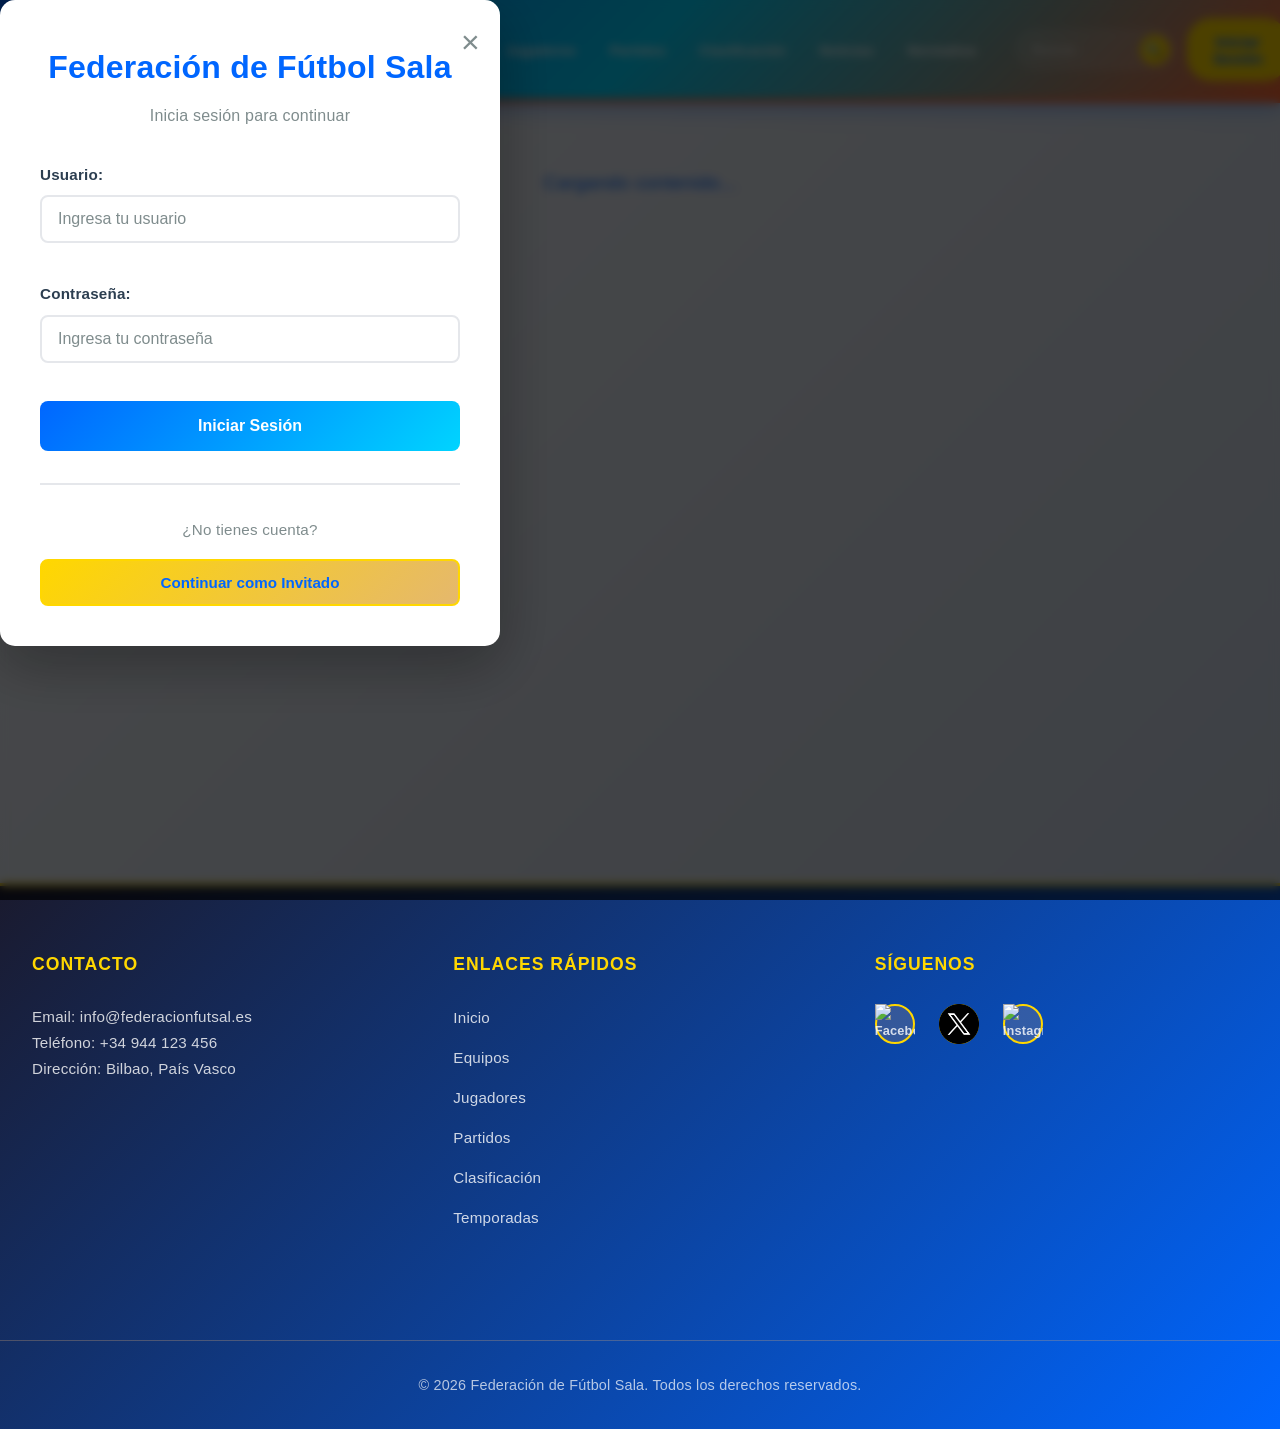
==== commit d1e61d87: "cambios" ====
--- a/index.html
+++ b/index.html
@@ -39,7 +39,7 @@
             <!-- Dropdown de usuario y sesión -->
             <div class="user-dropdown" id="user-dropdown" style="display: none;">
                 <button type="button" class="user-dropdown-toggle" id="user-dropdown-toggle">
-                    <span class="user-icon">👤</span>
+                    <span class="user-icon"></span>
                     <span class="user-name-header" id="user-name-header"></span>
                     <span class="dropdown-arrow">▼</span>
                 </button>
@@ -103,16 +103,6 @@
                     <p>¿No tienes cuenta?</p>
                     <button type="button" class="btn-guest" id="btn-guest">Continuar como Invitado</button>
                 </div>
-
-                <!-- Información de usuarios de prueba -->
-                <div class="demo-info">
-                    <h4>Usuarios de Prueba:</h4>
-                    <ul>
-                        <li><strong>Admin:</strong> usuario: admin | clave: admin123</li>
-                        <li><strong>Editor:</strong> usuario: editor | clave: editor123</li>
-                        <li><strong>Observador:</strong> usuario: viewer | clave: viewer123</li>
-                    </ul>
-                </div>
             </div>
         </div>
     </div>
--- a/css/styles.css
+++ b/css/styles.css
@@ -1543,11 +1543,9 @@
     transform: translateY(-50%) scale(1.1);
 }
 
-/* ==========================================================================
-   NUEVAS SECCIONES - BUSCADOR, LOGIN, NOTICIAS, NORMATIVA, GOLEADORES
-   ========================================================================== */
-
-/* ===== BARRA DE BÚSQUEDA ===== */
+/* NUEVAS SECCIONES - BUSCADOR, LOGIN, NOTICIAS, NORMATIVA, GOLEADORES */
+
+/* BARRA DE BÚSQUEDA */
 .search-bar {
     display: flex;
     align-items: center;
@@ -1597,7 +1595,7 @@
     transform: scale(1.05);
 }
 
-/* ===== MODAL STYLES ===== */
+/*  MODAL STYLES  */
 .modal {
     display: none;
     position: fixed;
@@ -2628,14 +2626,18 @@
             display: none;
         }
     }
-    gap: 0.5rem;
-    flex-wrap: wrap;
-    justify-content: center;
-    background: var(--card-bg);
-    padding: 1rem;
-    border-radius: 10px;
-    box-shadow: var(--shadow);
-}
+
+    /* ===== TAB CONTAINER ===== */
+    .tab-container {
+        display: flex;
+        gap: 0.5rem;
+        flex-wrap: wrap;
+        justify-content: center;
+        background: var(--card-bg);
+        padding: 1rem;
+        border-radius: 10px;
+        box-shadow: var(--shadow);
+    }
 
 .tab-btn {
     padding: 0.8rem 1.5rem;
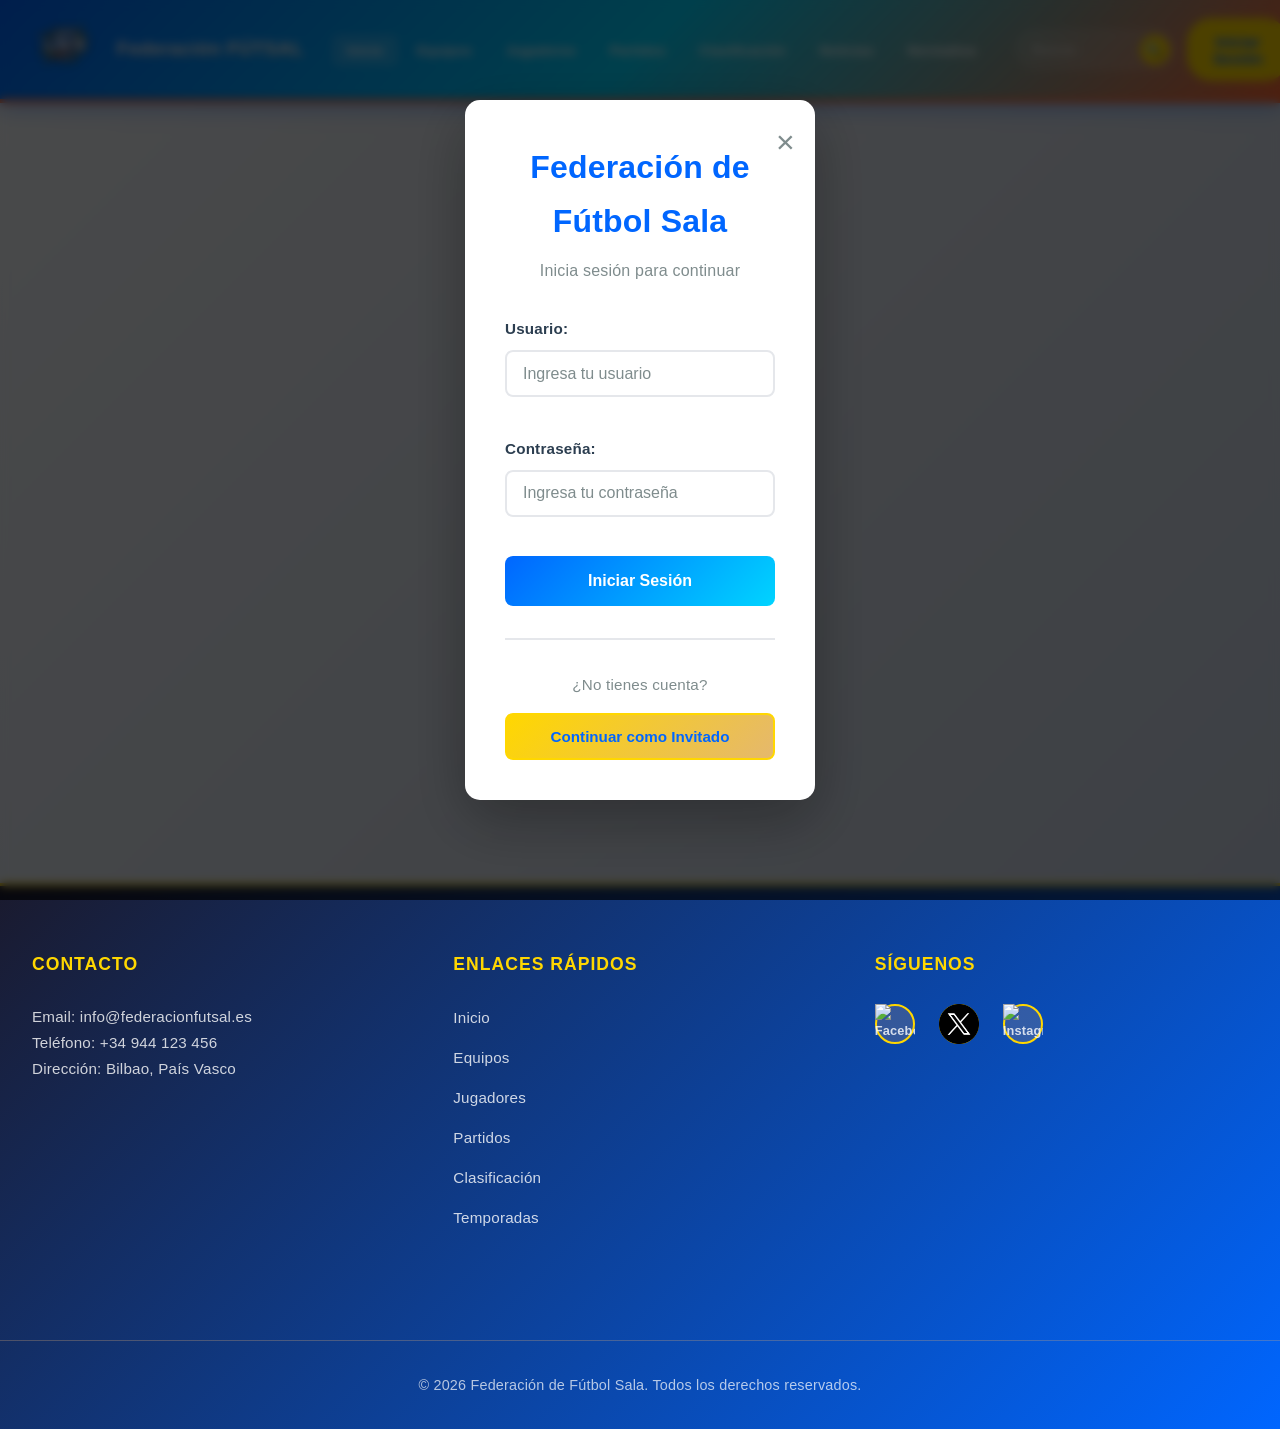
==== commit 63d00b50: "cambio de posición del login" ====
--- a/index.html
+++ b/index.html
@@ -51,10 +51,10 @@
                     </div>
                     <div class="dropdown-divider"></div>
                     <button type="button" class="dropdown-option" id="change-user-btn">
-                        <span class="option-icon">🔄</span> Cambiar Usuario
+                        <span class="option-icon"></span> Cambiar Usuario
                     </button>
                     <button type="button" class="dropdown-option logout-option" id="logout-btn">
-                        <span class="option-icon">🚪</span> Cerrar Sesión
+                        <span class="option-icon"></span> Cerrar Sesión
                     </button>
                 </div>
             </div>
--- a/css/styles.css
+++ b/css/styles.css
@@ -1610,8 +1610,16 @@
     backdrop-filter: blur(5px);
 }
 
+.modal[style*="display: block"] {
+    display: flex !important;
+    justify-content: center !important;
+    align-items: center !important;
+}
+
 .modal.active {
     display: flex;
+    justify-content: center;
+    align-items: center;
 }
 
 .modal-content {
@@ -2264,7 +2272,7 @@
 
     /* ===== LOGIN STYLES ===== */
     .login-modal-content {
-        max-width: 500px;
+        max-width: 350px;
         width: 100%;
     }
 
@@ -2521,12 +2529,13 @@
         background: transparent;
         color: var(--text-dark);
         cursor: pointer;
-        text-align: left;
+        text-align: center;
         font-size: 0.95rem;
         font-weight: 500;
         transition: all 0.2s ease;
         display: flex;
         align-items: center;
+        justify-content: center;
         gap: 0.8rem;
     }
 
